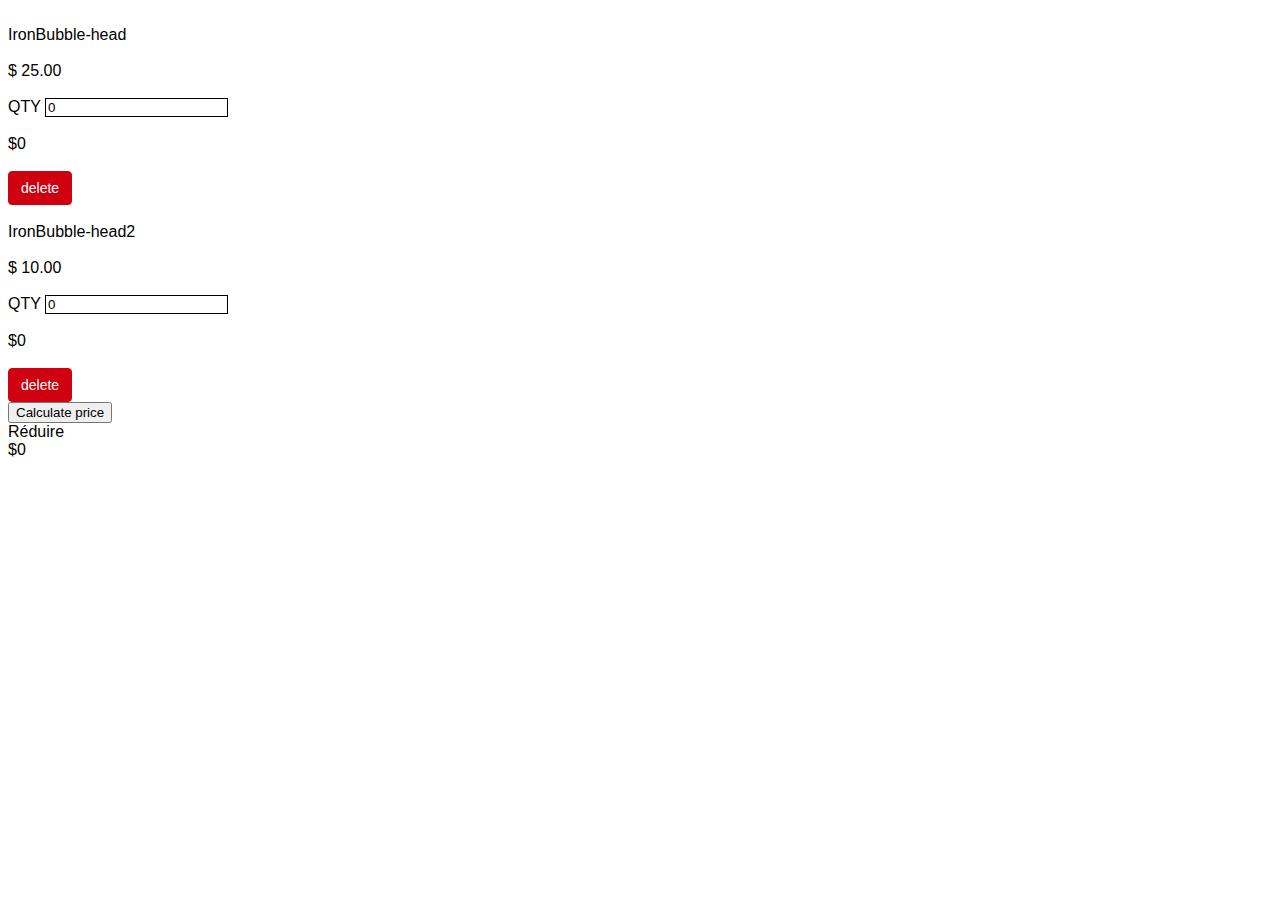
==== starter-code/index.html @ 722545c9 "Merge 5537954fdccaf2e9343d76a0c4eb3051ba622876 into 1347692a7564f7f3b05e34d38bb4c6a5cd727a57" ====
<!DOCTYPE html>
<html lang="en">
<head>
  <meta charset="UTF-8">
  <link rel="stylesheet" href="./css/style.css">
  <title>Ironhack cart</title>
</head>
<body>
    <div class= "products">
        ​
          <div class= "product">
            <div class="name">
              <span>IronBubble-head</span>
            </div>
        ​
            <div class= 'price'>
              $<span> 25.00</span>
            </div>
        ​
            <div class='qty'>
              <label>
                QTY
                <input type="number" value="0" min="0">
              </label>
            </div>
        ​
            <div class='total'>
              $<span>0</span>
            </div>

        ​
            <div>
              <button class="btn btn-delete">delete</button>
            </div>
    
          </div>
          <div>
              ​
                <div class= "product">
                  <div class="name">
                    <span>IronBubble-head2</span>
                  </div>
              ​
                  <div class= 'price'>
                    $<span> 10.00</span>
                  </div>
              ​
                  <div class='qty'>
                    <label>
                      QTY
                      <input type="number" value="0" min="0">
                    </label>
                  </div>
              ​
                  <div class='total'>
                    $<span>0</span>
                  </div>
      
              ​
                  <div>
                    <button class="btn btn-delete">delete</button>
                  </div>
                </div>

                <button class= "totalb">Calculate price</button>
        </div>
        Réduire
        
        <div class='totalprice'>
                    $<span>0</span>
                  </div>
                  
        
        
        
  <!-- start here -->
  
</div>
  <script type="text/javascript" src="./js/index.js"></script>

</body>
</html>
---- starter-code/css/style.css ----
* {
  font-family: 'Open Sans', sans-serif;
}

input {
  border: solid 1px black;
}

.btn {
  display: inline-block;
  padding: 6px 12px;
  margin-bottom: 0;
  font-size: 14px;
  font-weight: 400;
  line-height: 1.42857143;
  text-align: center;
  white-space: nowrap;
  vertical-align: middle;
  -ms-touch-action: manipulation;
  touch-action: manipulation;
  cursor: pointer;
  -webkit-user-select: none;
  -moz-user-select: none;
  -ms-user-select: none;
  user-select: none;
  background-image: none;
  border: 1px solid transparent;
  border-radius: 4px;
}

.btn-success {
    color: #fff;
    background-color: #5cb85c;
    border-color: #4cae4c;
}

.btn-delete {
    color: #fff;
    background-color: #CF000F;
    border-color: #CF000F;
}

#container {
  padding: 2em;
}

.shopping-line {
  display: flex;
  justify-content: space-between;
}

.productName {
  width: 12em;
}

.productPrice, .productGlobalPrice {
  width: 2em;
}

#shopping-action {
  text-align: center;
}
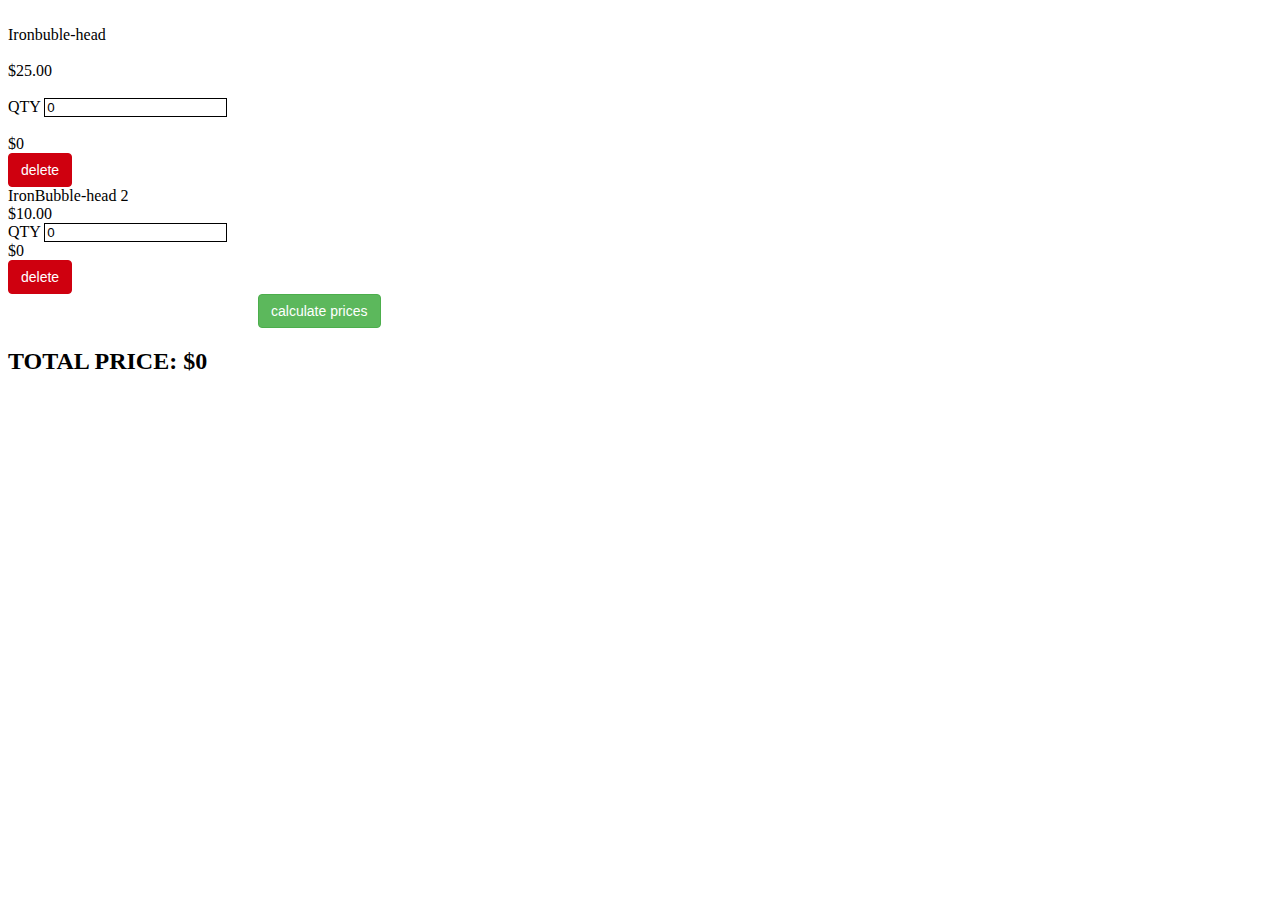
==== commit 7b080562: "Merge cc5d157cb52b0fb366e3ef4382a78b499273608e into 1347692a7564f7f3b05e34d38bb4c6a5cd727a57" ====
--- a/starter-code/index.html
+++ b/starter-code/index.html
@@ -6,77 +6,77 @@
   <title>Ironhack cart</title>
 </head>
 <body>
-    <div class= "products">
-        ​
-          <div class= "product">
-            <div class="name">
-              <span>IronBubble-head</span>
-            </div>
-        ​
-            <div class= 'price'>
-              $<span> 25.00</span>
-            </div>
-        ​
-            <div class='qty'>
-              <label>
-                QTY
-                <input type="number" value="0" min="0">
-              </label>
-            </div>
-        ​
-            <div class='total'>
-              $<span>0</span>
-            </div>
+  <div>
+    ​
+      <div>
+        <div class="product">
+          <div class="name">
+            <span>Ironbuble-head</span>
+          </div>
+      ​
+          <div>
+            $<span class="pu">25.00</span>
+          </div>
+      ​
+          <div>
+            <label>
+              QTY
+              <input class="qty" type="number" value="0" min="0">
+            </label>
 
-        ​
+          </div>
+      ​
+          <div>
+            $<span class = "subtot">0</span>
+          </div>
+
+          <div class="rm">
+            <button class="btn btn-delete">delete</button>
+          </div>
+        </div>
+
+        <div class="product">
+          <div class="name">
+            <span>IronBubble-head 2</span>
+          </div>
+    
+          <div>
+            $<span class="pu">10.00</span>
+          </div>
+    
+          <div>
+            <label>
+              QTY
+              <input class="qty" type="number" value="0" min="0">
+            </label>
+          </div>
+    
+          <div>
+            $<span class="subtot">0</span>
+          </div>
+    
+          <div class="rm">
+            <button class="btn btn-delete">delete</button>
+          </div>
+      </div>
+
+  </div>   
+
+
+        <div>
+          <button id="calc" class="btn btn-success">calculate prices</button>
+
             <div>
-              <button class="btn btn-delete">delete</button>
-            </div>
+                <h2>
+                  TOTAL PRICE: $<span class="totalprice">0</span>
+                </h2>
+            </div>  ​
     
-          </div>
-          <div>
-              ​
-                <div class= "product">
-                  <div class="name">
-                    <span>IronBubble-head2</span>
-                  </div>
-              ​
-                  <div class= 'price'>
-                    $<span> 10.00</span>
-                  </div>
-              ​
-                  <div class='qty'>
-                    <label>
-                      QTY
-                      <input type="number" value="0" min="0">
-                    </label>
-                  </div>
-              ​
-                  <div class='total'>
-                    $<span>0</span>
-                  </div>
-      
-              ​
-                  <div>
-                    <button class="btn btn-delete">delete</button>
-                  </div>
-                </div>
+        </div>
+     
 
-                <button class= "totalb">Calculate price</button>
-        </div>
-        Réduire
-        
-        <div class='totalprice'>
-                    $<span>0</span>
-                  </div>
-                  
-        
-        
-        
-  <!-- start here -->
   
-</div>
+
   <script type="text/javascript" src="./js/index.js"></script>
-
 </body>
 </html>
--- a/starter-code/css/style.css
+++ b/starter-code/css/style.css
@@ -1,7 +1,3 @@
-* {
-  font-family: 'Open Sans', sans-serif;
-}
-
 input {
   border: solid 1px black;
 }
@@ -32,6 +28,7 @@
     color: #fff;
     background-color: #5cb85c;
     border-color: #4cae4c;
+    margin-left: 250px ;
 }
 
 .btn-delete {
@@ -40,23 +37,11 @@
     border-color: #CF000F;
 }
 
-#container {
-  padding: 2em;
+h1 {
+  
 }
 
-.shopping-line {
-  display: flex;
+/* .product {
+  display : flex;
   justify-content: space-between;
-}
-
-.productName {
-  width: 12em;
-}
-
-.productPrice, .productGlobalPrice {
-  width: 2em;
-}
-
-#shopping-action {
-  text-align: center;
-}+} */
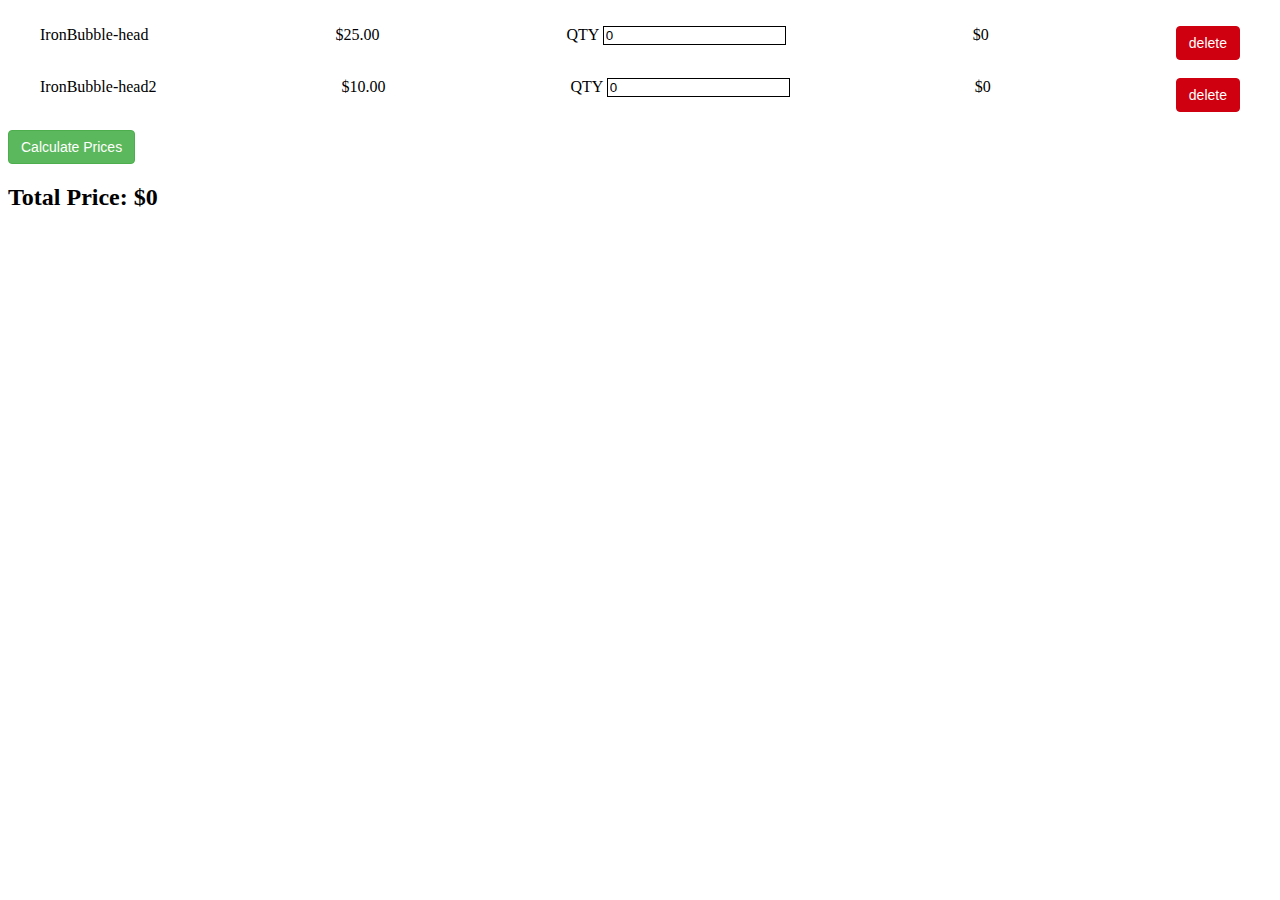
==== commit 2f1169dd: "Merge c6a71a7e8f6ef6787cf1d807570fd9efe3e9d8e6 into 1347692a7564f7f3b05e34d38bb4c6a5cd727a57" ====
--- a/starter-code/index.html
+++ b/starter-code/index.html
@@ -1,82 +1,77 @@
 <!DOCTYPE html>
 <html lang="en">
+
 <head>
   <meta charset="UTF-8">
   <link rel="stylesheet" href="./css/style.css">
   <title>Ironhack cart</title>
 </head>
+
 <body>
-  <div>
-    ​
+  <!-- start here -->
+  <div id="main-cart">
+    ​<div class="main-container product">
+      <div class="name">
+        <span>IronBubble-head</span>
+      </div>
+      ​
       <div>
-        <div class="product">
-          <div class="name">
-            <span>Ironbuble-head</span>
-          </div>
+        $<span class="unitPrice">25.00</span>
+      </div>
       ​
-          <div>
-            $<span class="pu">25.00</span>
-          </div>
+      <div>
+        <label class="quantity">
+          QTY
+          <input type="number" value="0" min="0">
+        </label>
+      </div>
       ​
-          <div>
-            <label>
-              QTY
-              <input class="qty" type="number" value="0" min="0">
-            </label>
+      <div class="tot">
+        $<span>0</span>
+      </div>
+      ​
+      <div>
+        <button class="btn btn-delete">delete</button>
+      </div>
+    </div> ​
 
-          </div>
+    <div class="main-container product">
+      <div class="name">
+        <span>IronBubble-head2</span>
+      </div>
       ​
-          <div>
-            $<span class = "subtot">0</span>
-          </div>
+      <div>
+        $<span class="unitPrice">10.00</span>
+      </div>
+      ​
+      <div>
+        <label class="quantity">
+          QTY
+          <input type="number" value="0" min="0">
+        </label>
+      </div>
+      ​
+      <div class="tot">
+        $<span>0</span>
+      </div>
+      ​
+      <div>
+        <button class="btn btn-delete">delete</button>
+      </div>
+    </div> ​
 
-          <div class="rm">
-            <button class="btn btn-delete">delete</button>
-          </div>
-        </div>
-
-        <div class="product">
-          <div class="name">
-            <span>IronBubble-head 2</span>
-          </div>
-    
-          <div>
-            $<span class="pu">10.00</span>
-          </div>
-    
-          <div>
-            <label>
-              QTY
-              <input class="qty" type="number" value="0" min="0">
-            </label>
-          </div>
-    
-          <div>
-            $<span class="subtot">0</span>
-          </div>
-    
-          <div class="rm">
-            <button class="btn btn-delete">delete</button>
-          </div>
-      </div>
-
-  </div>   
+  </div>
 
 
-        <div>
-          <button id="calc" class="btn btn-success">calculate prices</button>
+  <div>
+    <button class="btn btn-success">Calculate Prices</button>
+  </div>
 
-            <div>
-                <h2>
-                  TOTAL PRICE: $<span class="totalprice">0</span>
-                </h2>
-            </div>  ​
-    
-        </div>
-     
-
-  
+  <!--
+  <h2>0</h2>
+  -->
 
   <script type="text/javascript" src="./js/index.js"></script>
 </body>
-</html>
+
+</html>--- a/starter-code/css/style.css
+++ b/starter-code/css/style.css
@@ -25,23 +25,27 @@
 }
 
 .btn-success {
-    color: #fff;
-    background-color: #5cb85c;
-    border-color: #4cae4c;
-    margin-left: 250px ;
+  color: #fff;
+  background-color: #5cb85c;
+  border-color: #4cae4c;
 }
 
 .btn-delete {
-    color: #fff;
-    background-color: #CF000F;
-    border-color: #CF000F;
+  color: #fff;
+  background-color: #CF000F;
+  border-color: #CF000F;
 }
 
-h1 {
-  
+.main-container {
+  display: flex;
+  justify-content: space-between;
+  padding-left: 2em;
+  padding-right: 2em;
+
 }
 
-/* .product {
-  display : flex;
-  justify-content: space-between;
-} */
+#btn {
+  display: block;
+  margin-left: auto;
+  margin-right: auto;
+}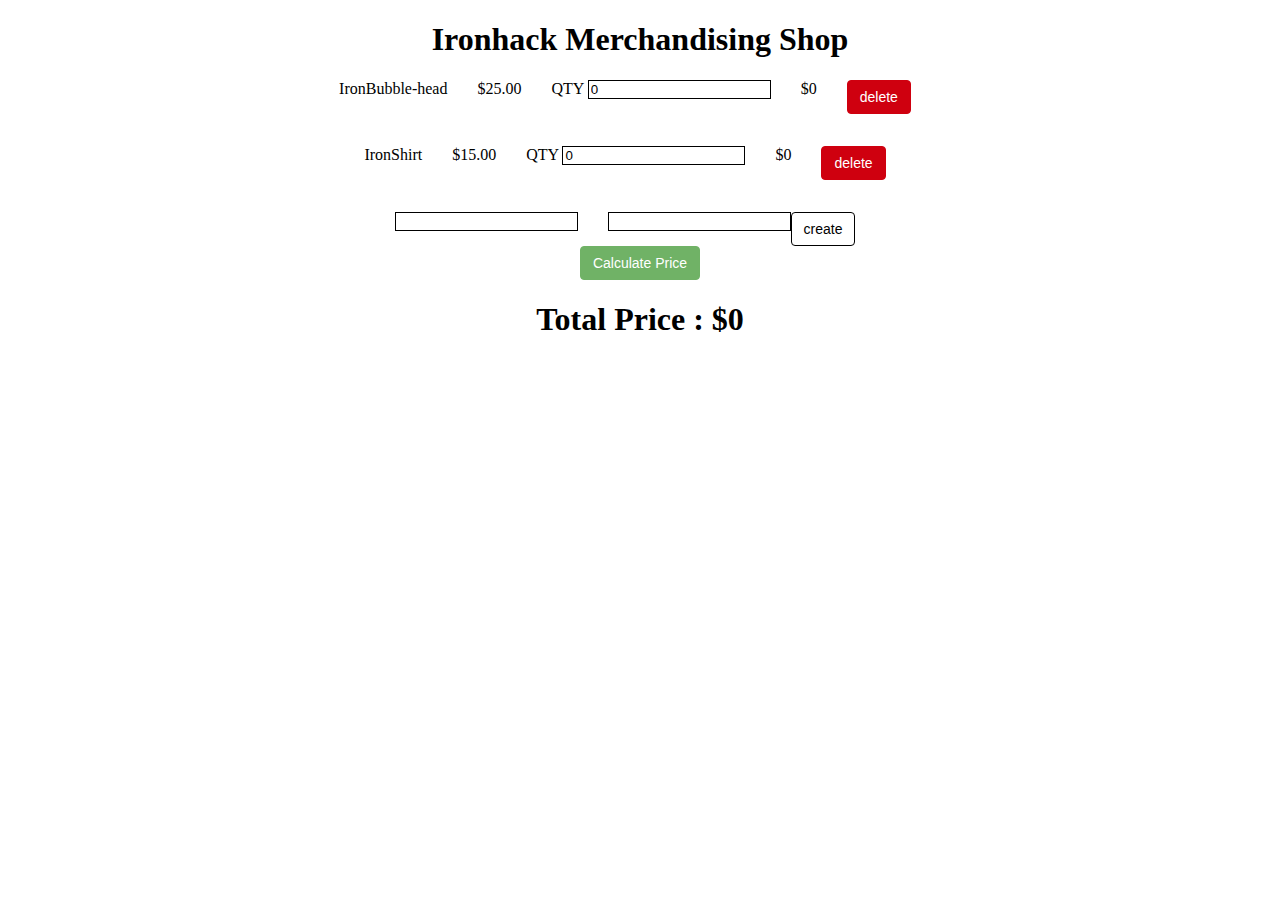
==== commit 0a217fbb: "Merge ea9fc4403887237dd9ca8d28bda78303a79fc79b into 1347692a7564f7f3b05e34d38bb4c6a5cd727a57" ====
--- a/starter-code/index.html
+++ b/starter-code/index.html
@@ -1,6 +1,5 @@
 <!DOCTYPE html>
 <html lang="en">
-
 <head>
   <meta charset="UTF-8">
   <link rel="stylesheet" href="./css/style.css">
@@ -8,70 +7,95 @@
 </head>
 
 <body>
-  <!-- start here -->
-  <div id="main-cart">
-    ​<div class="main-container product">
-      <div class="name">
+  <h1>Ironhack Merchandising Shop</h1>
+  
+  <div class="product"> 
+
+    <div class="container">
+      <div class="name element">
         <span>IronBubble-head</span>
       </div>
-      ​
-      <div>
-        $<span class="unitPrice">25.00</span>
+
+      <div class="element"> 
+        $<span class="price-item">25.00</span>
       </div>
-      ​
-      <div>
-        <label class="quantity">
+
+      <div class="element">
+        <label>
           QTY
           <input type="number" value="0" min="0">
         </label>
       </div>
-      ​
-      <div class="tot">
-        $<span>0</span>
+
+      <div class="element">
+        $<span class="total-price">0</span>
       </div>
-      ​
-      <div>
+
+      <div class="element">
         <button class="btn btn-delete">delete</button>
       </div>
-    </div> ​
 
-    <div class="main-container product">
-      <div class="name">
-        <span>IronBubble-head2</span>
-      </div>
-      ​
-      <div>
-        $<span class="unitPrice">10.00</span>
-      </div>
-      ​
-      <div>
-        <label class="quantity">
-          QTY
-          <input type="number" value="0" min="0">
-        </label>
-      </div>
-      ​
-      <div class="tot">
-        $<span>0</span>
-      </div>
-      ​
-      <div>
-        <button class="btn btn-delete">delete</button>
-      </div>
-    </div> ​
+    </div>
 
   </div>
 
+  <div class="product"> 
 
-  <div>
-    <button class="btn btn-success">Calculate Prices</button>
+      <div class="container">
+        <div class="name element">
+          <span>IronShirt</span>
+        </div>
+  
+        <div class="element"> 
+          $<span class="price-item">15.00</span>
+        </div>
+  
+        <div class="element">
+          <label>
+            QTY
+            <input type="number" value="0" min="0">
+          </label>
+        </div>
+  
+        <div class="element">
+          $<span class="total-price">0</span>
+        </div>
+  
+        <div class="element">
+          <button class="btn btn-delete">delete</button>
+        </div>
+  
+      </div>
+  
+    </div>
+  
+  <div id="create" > 
+
+      <div class="container">
+        <div class="name element">
+          <input type="text" >
+        </div>
+  
+        <div class="price-element"> 
+            <input type="number" min="0">
+        </div>
+
+  
+        <div class="element">
+          <button class="btn btn-create">create</button>
+        </div>
+  
+      </div>
+  
+    </div>
+
+  <div class="price" >
+      <button class="btn btn-calculate-price">Calculate Price</button>
   </div>
 
-  <!--
-  <h2>0</h2>
-  -->
+  <h1>Total Price : $<span id="big-total">0</span></h1>
+  
 
   <script type="text/javascript" src="./js/index.js"></script>
 </body>
-
-</html>+</html>
--- a/starter-code/css/style.css
+++ b/starter-code/css/style.css
@@ -1,5 +1,22 @@
+body {
+  margin:0;
+}
 input {
   border: solid 1px black;
+}
+
+h1 {
+ text-align: center;
+}
+
+.container {
+  display:flex;
+  justify-content: center;
+  
+}
+
+.element {
+  margin-right:30px;
 }
 
 .btn {
@@ -25,27 +42,32 @@
 }
 
 .btn-success {
-  color: #fff;
-  background-color: #5cb85c;
-  border-color: #4cae4c;
+    color: #fff;
+    background-color: #5cb85c;
+    border-color: #4cae4c;
 }
 
 .btn-delete {
-  color: #fff;
-  background-color: #CF000F;
-  border-color: #CF000F;
+    color: #fff;
+    background-color: #CF000F;
+    border-color: #CF000F;
 }
 
-.main-container {
+.btn-create{
+  color: #000;
+  background-color: white;
+  border:1px solid black;
+}
+.price {
   display: flex;
-  justify-content: space-between;
-  padding-left: 2em;
-  padding-right: 2em;
-
+  justify-content: center;
+}
+.btn-calculate-price {
+  color: #fff;
+  background-color:RGB(112,178,102);
+  border-color: RGB(112,178,102);
 }
 
-#btn {
-  display: block;
-  margin-left: auto;
-  margin-right: auto;
-}+.product {
+  margin-bottom:2em;
+}
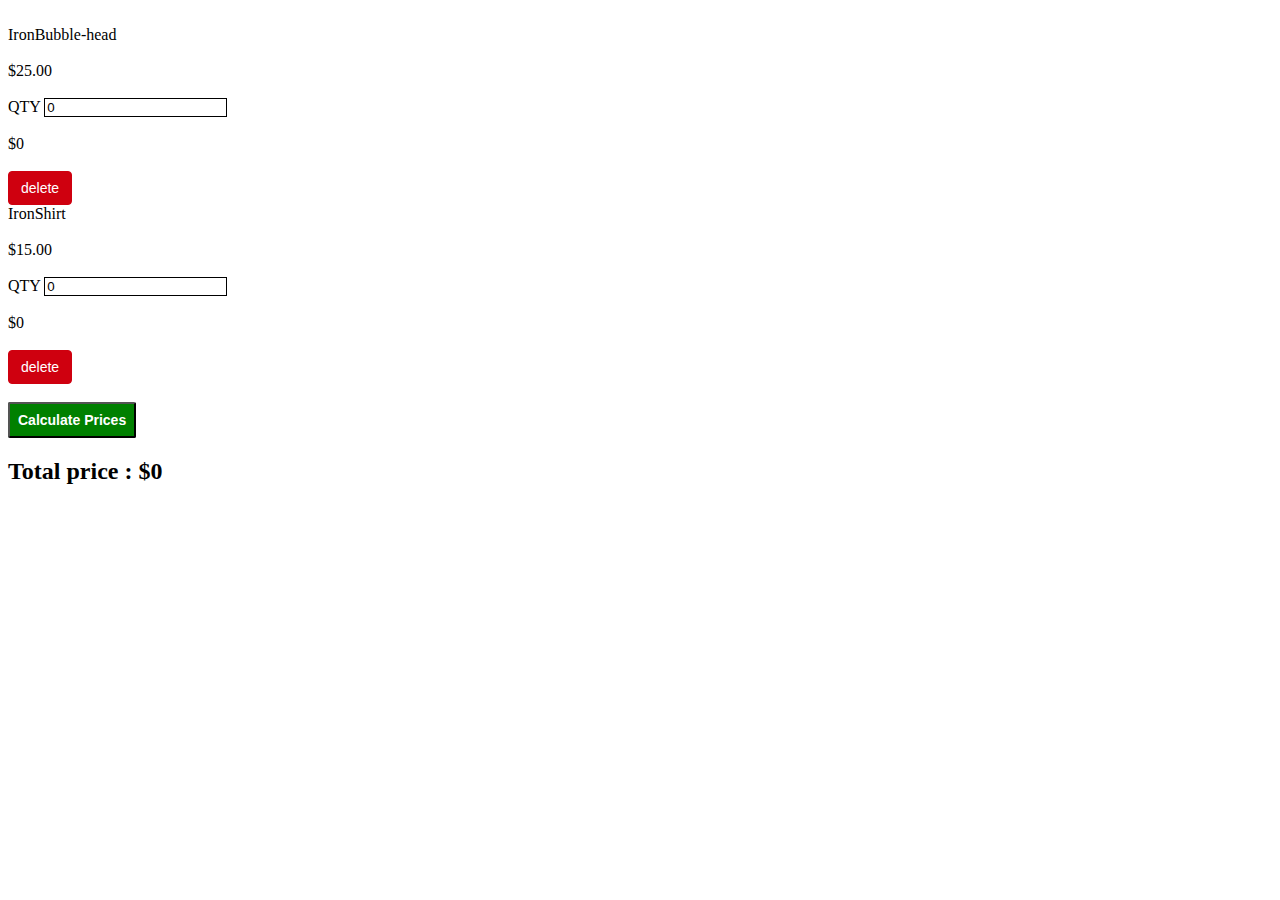
==== commit 0d4cdef2: "Merge f6141d157f33ca52c77ec0f766966f873e06e2d6 into 1347692a7564f7f3b05e34d38bb4c6a5cd727a57" ====
--- a/starter-code/index.html
+++ b/starter-code/index.html
@@ -5,97 +5,65 @@
   <link rel="stylesheet" href="./css/style.css">
   <title>Ironhack cart</title>
 </head>
+<body>
 
-<body>
-  <h1>Ironhack Merchandising Shop</h1>
-  
-  <div class="product"> 
-
-    <div class="container">
-      <div class="name element">
-        <span>IronBubble-head</span>
+  <div>
+    ​
+      <div class="product">
+        <div class="name">
+          <span>IronBubble-head</span>
+        </div>
+    ​
+        <div>
+          $<span class="unit-price">25.00</span>
+        </div>
+    ​
+        <div>
+          <label>
+            QTY
+            <input type="number" value="0" min="0" class="quantity">
+          </label>
+        </div>
+    ​
+        <div>
+          $<span class="total">0</span>
+        </div>
+    ​
+        <div>
+          <button class="btn btn-delete">delete</button>
+        </div>
       </div>
 
-      <div class="element"> 
-        $<span class="price-item">25.00</span>
-      </div>
-
-      <div class="element">
-        <label>
-          QTY
-          <input type="number" value="0" min="0">
-        </label>
-      </div>
-
-      <div class="element">
-        $<span class="total-price">0</span>
-      </div>
-
-      <div class="element">
-        <button class="btn btn-delete">delete</button>
-      </div>
-
+      <div class="product">
+          <div class="name">
+            <span>IronShirt</span>
+          </div>
+      ​
+          <div>
+            $<span class="unit-price">15.00</span>
+          </div>
+      ​
+          <div>
+            <label>
+              QTY
+              <input type="number" value="0" min="0" class="quantity">
+            </label>
+          </div>
+      ​
+          <div>
+            $<span class="total">0</span>
+          </div>
+      ​
+          <div>
+            <button class="btn btn-delete">delete</button>
+          </div>
+        </div>
+    ​
     </div>
 
-  </div>
+<button id="calculate-prices">Calculate Prices</button>
 
-  <div class="product"> 
-
-      <div class="container">
-        <div class="name element">
-          <span>IronShirt</span>
-        </div>
-  
-        <div class="element"> 
-          $<span class="price-item">15.00</span>
-        </div>
-  
-        <div class="element">
-          <label>
-            QTY
-            <input type="number" value="0" min="0">
-          </label>
-        </div>
-  
-        <div class="element">
-          $<span class="total-price">0</span>
-        </div>
-  
-        <div class="element">
-          <button class="btn btn-delete">delete</button>
-        </div>
-  
-      </div>
-  
-    </div>
-  
-  <div id="create" > 
-
-      <div class="container">
-        <div class="name element">
-          <input type="text" >
-        </div>
-  
-        <div class="price-element"> 
-            <input type="number" min="0">
-        </div>
-
-  
-        <div class="element">
-          <button class="btn btn-create">create</button>
-        </div>
-  
-      </div>
-  
-    </div>
-
-  <div class="price" >
-      <button class="btn btn-calculate-price">Calculate Price</button>
-  </div>
-
-  <h1>Total Price : $<span id="big-total">0</span></h1>
-  
-
+<h2>Total price : $<span>0</span></h2>
   <script type="text/javascript" src="./js/index.js"></script>
 </body>
 </html>
--- a/starter-code/css/style.css
+++ b/starter-code/css/style.css
@@ -1,22 +1,5 @@
-body {
-  margin:0;
-}
 input {
   border: solid 1px black;
-}
-
-h1 {
- text-align: center;
-}
-
-.container {
-  display:flex;
-  justify-content: center;
-  
-}
-
-.element {
-  margin-right:30px;
 }
 
 .btn {
@@ -53,21 +36,12 @@
     border-color: #CF000F;
 }
 
-.btn-create{
-  color: #000;
-  background-color: white;
-  border:1px solid black;
-}
-.price {
-  display: flex;
-  justify-content: center;
-}
-.btn-calculate-price {
-  color: #fff;
-  background-color:RGB(112,178,102);
-  border-color: RGB(112,178,102);
+#calculate-prices {
+  background: green;
+  color: white;
+  padding: 8px;
+  font-weight: bold;
+  font-size: 14px;
+  border-radius: 2px;
 }
 
-.product {
-  margin-bottom:2em;
-}
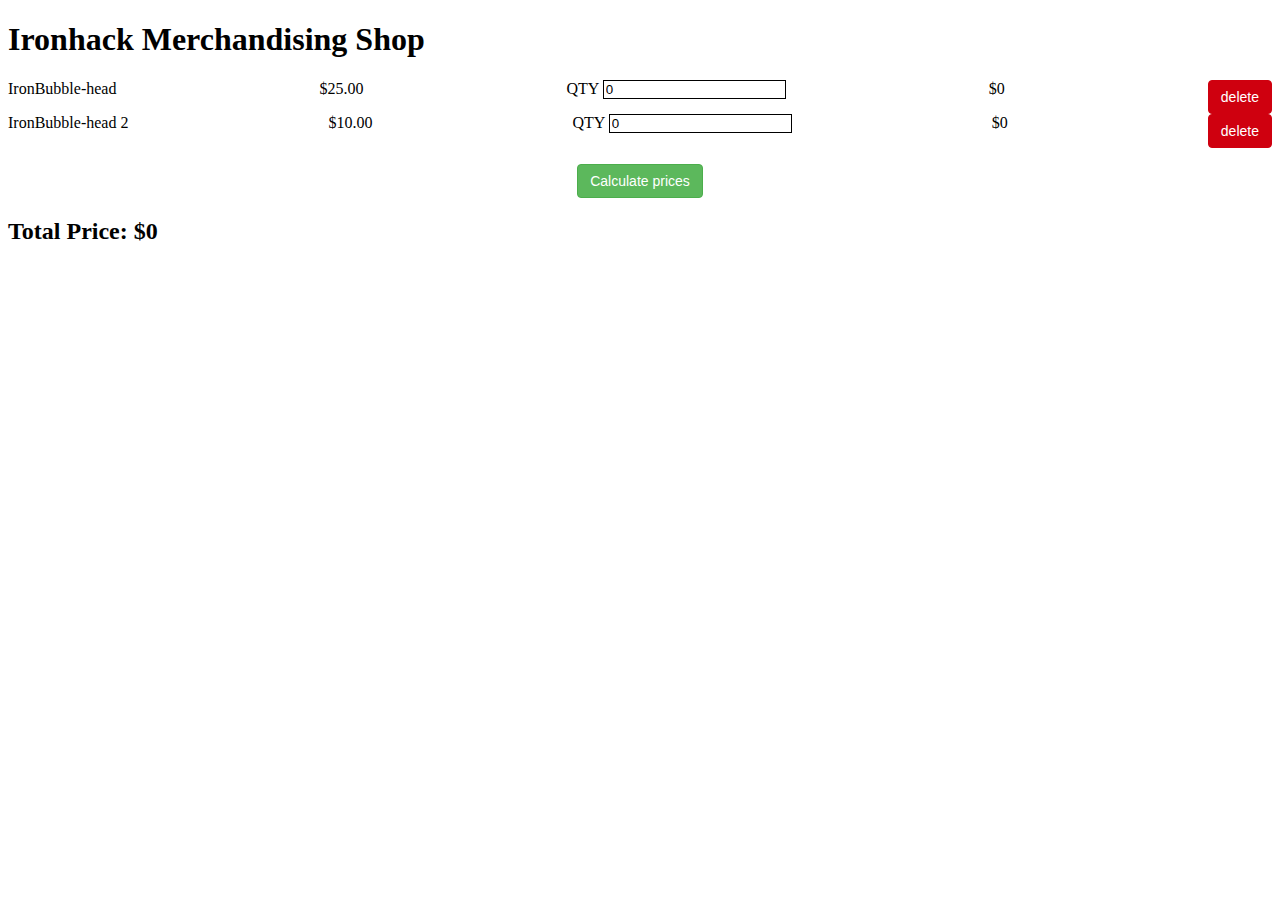
==== commit 4f189ad9: "Merge ad372a6a86c8d330b7ee1a90eca7bbe64c1531fe into 1347692a7564f7f3b05e34d38bb4c6a5cd727a57" ====
--- a/starter-code/index.html
+++ b/starter-code/index.html
@@ -1,69 +1,74 @@
 <!DOCTYPE html>
-<html lang="en">
-<head>
-  <meta charset="UTF-8">
-  <link rel="stylesheet" href="./css/style.css">
-  <title>Ironhack cart</title>
-</head>
-<body>
+<html>
+  <head>
+    <meta charset="UTF-8">
+    <link rel="stylesheet" href="./css/style.css">
+    <title>Ironhack cart</title>
+  </head>
+  <body>
+    <h1>Ironhack Merchandising Shop</h1>
 
-  <div>
-    ​
+    <div id="cart">
       <div class="product">
         <div class="name">
           <span>IronBubble-head</span>
         </div>
-    ​
-        <div>
-          $<span class="unit-price">25.00</span>
+
+        <div class="pu">
+          $<span>25.00</span>
         </div>
-    ​
-        <div>
+
+        <div class="qty">
           <label>
             QTY
-            <input type="number" value="0" min="0" class="quantity">
+            <input type="number" value="0" min="0">
           </label>
         </div>
-    ​
-        <div>
-          $<span class="total">0</span>
+
+        <div class="tot">
+          $<span>0</span>
         </div>
-    ​
-        <div>
+
+        <div class="rm">
           <button class="btn btn-delete">delete</button>
         </div>
       </div>
 
       <div class="product">
-          <div class="name">
-            <span>IronShirt</span>
-          </div>
-      ​
-          <div>
-            $<span class="unit-price">15.00</span>
-          </div>
-      ​
-          <div>
-            <label>
-              QTY
-              <input type="number" value="0" min="0" class="quantity">
-            </label>
-          </div>
-      ​
-          <div>
-            $<span class="total">0</span>
-          </div>
-      ​
-          <div>
-            <button class="btn btn-delete">delete</button>
-          </div>
+        <div class="name">
+          <span>IronBubble-head 2</span>
         </div>
-    ​
+
+        <div class="pu">
+          $<span>10.00</span>
+        </div>
+
+        <div class="qty">
+          <label>
+            QTY
+            <input type="number" value="0" min="0">
+          </label>
+        </div>
+
+        <div class="tot">
+          $<span>0</span>
+        </div>
+
+        <div class="rm">
+          <button class="btn btn-delete">delete</button>
+        </div>
+      </div>
     </div>
 
-<button id="calculate-prices">Calculate Prices</button>
+    <p class="cta">
+      <button id="calc" class="btn btn-success">Calculate prices</button>
+    </p>
 
-<h2>Total price : $<span>0</span></h2>
-  <script type="text/javascript" src="./js/index.js"></script>
-</body>
-</html>
+    <div class="total-price">
+      <h2>Total Price: $<span>0</span></h2>
+    </div>
+
+    <script type="text/javascript" src="./js/index.js"></script>
+  </body>
+
+</html>--- a/starter-code/css/style.css
+++ b/starter-code/css/style.css
@@ -25,23 +25,26 @@
 }
 
 .btn-success {
-    color: #fff;
-    background-color: #5cb85c;
-    border-color: #4cae4c;
+  color: #fff;
+  background-color: #5cb85c;
+  border-color: #4cae4c;
 }
 
 .btn-delete {
-    color: #fff;
-    background-color: #CF000F;
-    border-color: #CF000F;
+  color: #fff;
+  background-color: #cf000f;
+  border-color: #cf000f;
 }
 
-#calculate-prices {
-  background: green;
-  color: white;
-  padding: 8px;
-  font-weight: bold;
-  font-size: 14px;
-  border-radius: 2px;
+.quantity {
+  margin: 0 5px;
 }
 
+.product {
+  display: flex;
+  justify-content: space-between;
+}
+
+p.cta {
+  text-align: center;
+}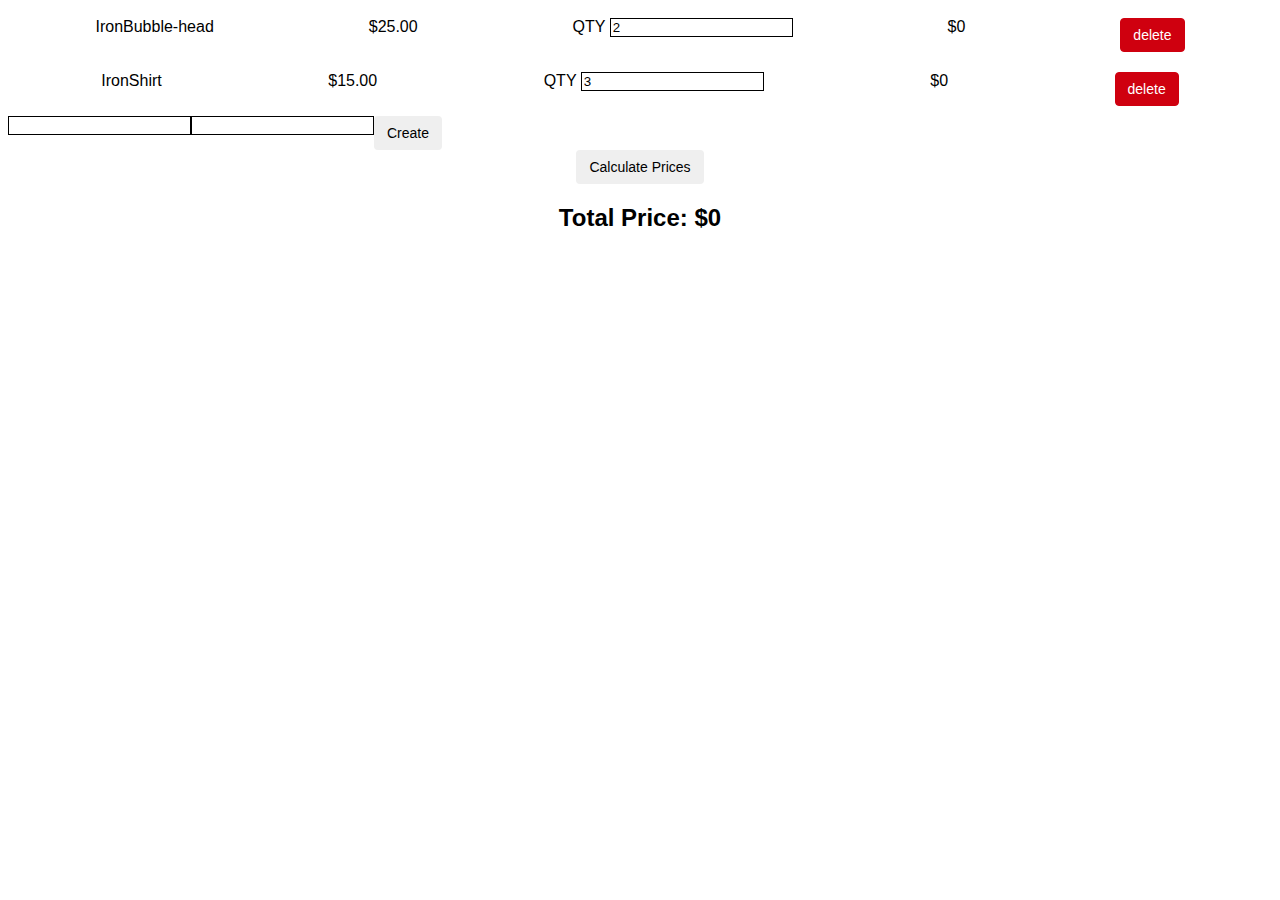
==== commit 21c550d5: "Merge 677db751821bbdcd4249706ae108688f7631da56 into 1347692a7564f7f3b05e34d38bb4c6a5cd727a57" ====
--- a/starter-code/index.html
+++ b/starter-code/index.html
@@ -1,74 +1,83 @@
 <!DOCTYPE html>
-<html>
-  <head>
-    <meta charset="UTF-8">
-    <link rel="stylesheet" href="./css/style.css">
-    <title>Ironhack cart</title>
-  </head>
-  <body>
-    <h1>Ironhack Merchandising Shop</h1>
+<html lang="en">
+<head>
+  <meta charset="UTF-8">
+  <link rel="stylesheet" href="./css/style.css">
+  <title>Ironhack cart</title>
+</head>
+<body>
+  <!-- start here -->
+  <div id="conteneur">
 
-    <div id="cart">
-      <div class="product">
-        <div class="name">
-          <span>IronBubble-head</span>
-        </div>
-
-        <div class="pu">
-          $<span>25.00</span>
-        </div>
-
-        <div class="qty">
-          <label>
-            QTY
-            <input type="number" value="0" min="0">
-          </label>
-        </div>
-
-        <div class="tot">
-          $<span>0</span>
-        </div>
-
-        <div class="rm">
-          <button class="btn btn-delete">delete</button>
-        </div>
+    <div id="bubbleContainer" class="products">
+      <div id="productName" class="name">
+        <span>IronBubble-head</span>
       </div>
-
-      <div class="product">
-        <div class="name">
-          <span>IronBubble-head 2</span>
-        </div>
-
-        <div class="pu">
-          $<span>10.00</span>
-        </div>
-
-        <div class="qty">
-          <label>
-            QTY
-            <input type="number" value="0" min="0">
-          </label>
-        </div>
-
-        <div class="tot">
-          $<span>0</span>
-        </div>
-
-        <div class="rm">
-          <button class="btn btn-delete">delete</button>
-        </div>
+  
+      <div class="cost">
+        $<span>25.00</span>
+      </div>
+  
+      <div class="quantity">
+        <label>
+          QTY
+          <input type="number" value="2" min="0">
+        </label>
+      </div>
+  
+      <div class="totalPrice">
+        $<span>0</span>
+      </div>
+  
+      <div class="delete">
+        <button class="btn btn-delete" id="bubbleDeleteButton">delete</button>
       </div>
     </div>
+    <div id="shirtContainer" class="products">
+      <div id="ironShirt" class="name">
+        <span>IronShirt</span>
+      </div>
+  
+      <div class="cost">
+        $<span>15.00</span>
+      </div>
+  
+      <div class="quantity">
+        <label>
+          QTY
+          <input type="number" value="3" min="0">
+        </label>
+      </div>
+  
+      <div class="totalPrice">
+        $<span>0</span>
+      </div>
+    
+      <div class="delete">
+        <button class="btn btn-delete" id="shirtDeleteButton">delete</button>
+      </div>
+    </div>
+    <div id="createArea">
+      <div class="createdItem">
+          <input type="text" value="" min="0">
+      </div>
+      <div class="createdPrice">
+          <input type="number" value="" min="0">
+      </div>
+      <div id="createButton">
+        <button class="btn btn-create">Create</button>
+    </div>
+    </div>
+    <div id="calculate">
+        <button class="btn btn-calculate">Calculate Prices</button>
+    </div>
 
-    <p class="cta">
-      <button id="calc" class="btn btn-success">Calculate prices</button>
-    </p>
-
-    <div class="total-price">
+    <div class="globalPrice">
       <h2>Total Price: $<span>0</span></h2>
     </div>
+    
+  </div>
 
-    <script type="text/javascript" src="./js/index.js"></script>
-  </body>
-
-</html>+  <script type="text/javascript" src="./js/index.js"></script>
+</body>
+</html>
--- a/starter-code/css/style.css
+++ b/starter-code/css/style.css
@@ -1,3 +1,7 @@
+body{
+  font-family: Arial, Helvetica, sans-serif;
+}
+
 input {
   border: solid 1px black;
 }
@@ -25,26 +29,37 @@
 }
 
 .btn-success {
-  color: #fff;
-  background-color: #5cb85c;
-  border-color: #4cae4c;
+    color: #fff;
+    background-color: #5cb85c;
+    border-color: #4cae4c;
 }
 
 .btn-delete {
-  color: #fff;
-  background-color: #cf000f;
-  border-color: #cf000f;
+    color: #fff;
+    background-color: #CF000F;
+    border-color: #CF000F;
 }
 
-.quantity {
-  margin: 0 5px;
+#bubbleContainer{
+  display: flex;
+  justify-content: space-around;
+  padding: 10px;
+}
+#shirtContainer{
+  display: flex;
+  justify-content: space-around;
+  padding: 10px;
 }
 
-.product {
-  display: flex;
-  justify-content: space-between;
+
+#calculate {
+  text-align: center;;
 }
 
-p.cta {
+.globalPrice {
   text-align: center;
+}
+
+#createArea {
+  display: flex;
 }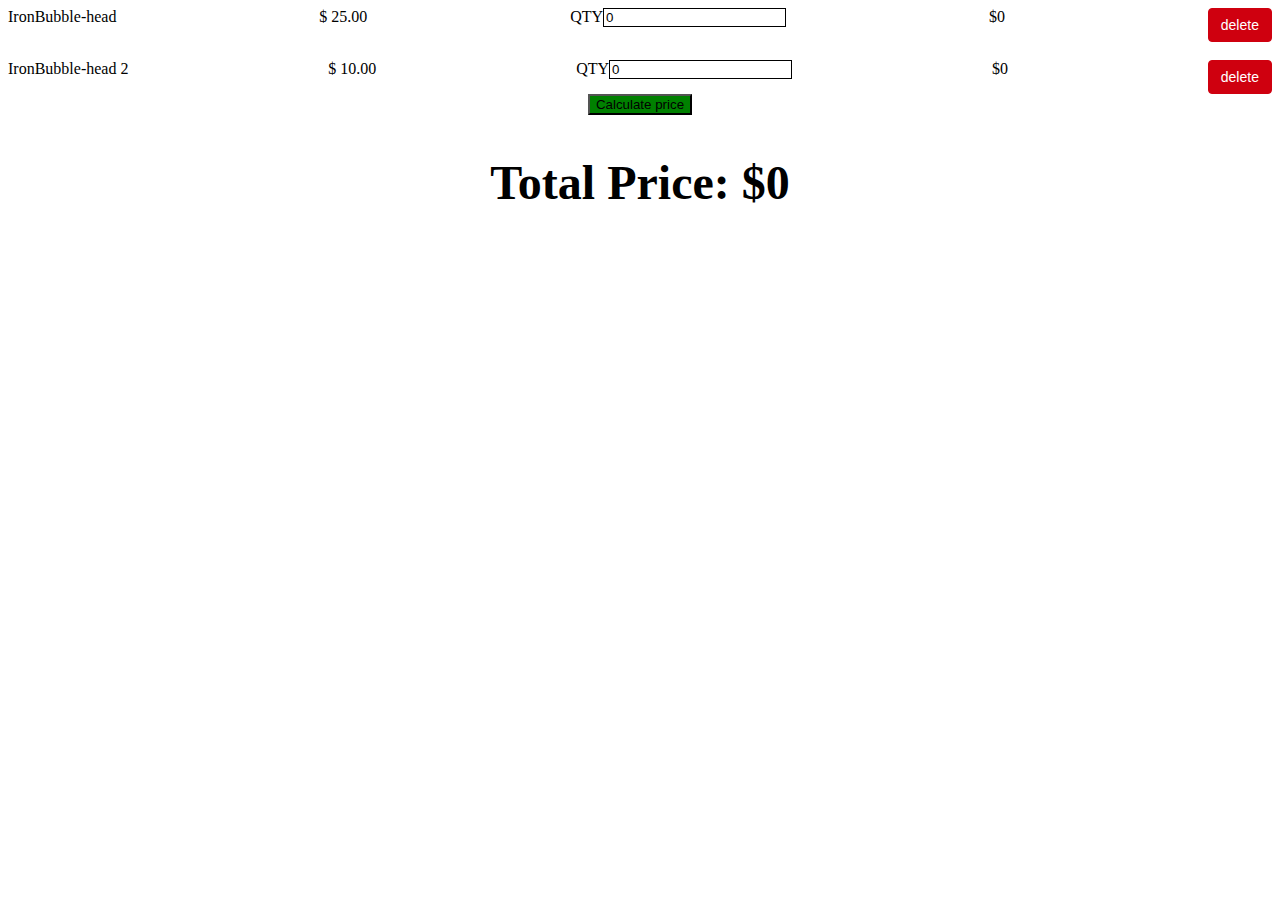
==== commit 9d95f1db: "Merge 4efc3c2f3c694dd2766b97c46575058b46f2cbe8 into 1347692a7564f7f3b05e34d38bb4c6a5cd727a57" ====
--- a/starter-code/index.html
+++ b/starter-code/index.html
@@ -6,78 +6,68 @@
   <title>Ironhack cart</title>
 </head>
 <body>
-  <!-- start here -->
-  <div id="conteneur">
+    <div class= "products">
+      
+      <div class= "product">
 
-    <div id="bubbleContainer" class="products">
-      <div id="productName" class="name">
-        <span>IronBubble-head</span>
+        <div class="name">
+           <span>IronBubble-head</span>
+        </div>
+        ​
+        <div class= 'price'>
+           $<span> 25.00</span>
+        </div>
+        ​
+        <div class='qty'>
+          <label>QTY<input type="number" value="0" min="0"></label>
+        </div>
+        ​
+        <div class='total'>
+           $<span>0</span>
+        </div>
+       ​
+        <div>
+           <button class="btn btn-delete">delete</button>
+        </div>
+    
       </div>
-  
-      <div class="cost">
-        $<span>25.00</span>
+                      ​
+      <div class= "product">
+
+        <div class="name">
+           <span>IronBubble-head 2</span>
+        </div>
+        ​
+        <div class= 'price'>
+           $<span> 10.00</span>
+        </div>
+        ​
+        <div class='qty'>
+          <label>QTY<input type="number" value="0" min="0"></label>
+        </div>
+        ​
+        <div class='total'>
+           $<span>0</span>
+        </div>
+       ​
+        <div>
+           <button class="btn btn-delete">delete</button>
+        </div>
+    
       </div>
-  
-      <div class="quantity">
-        <label>
-          QTY
-          <input type="number" value="2" min="0">
-        </label>
-      </div>
-  
-      <div class="totalPrice">
-        $<span>0</span>
-      </div>
-  
-      <div class="delete">
-        <button class="btn btn-delete" id="bubbleDeleteButton">delete</button>
-      </div>
+
+      <button class= "totalb">Calculate price</button>
+
     </div>
-    <div id="shirtContainer" class="products">
-      <div id="ironShirt" class="name">
-        <span>IronShirt</span>
-      </div>
-  
-      <div class="cost">
-        $<span>15.00</span>
-      </div>
-  
-      <div class="quantity">
-        <label>
-          QTY
-          <input type="number" value="3" min="0">
-        </label>
-      </div>
-  
-      <div class="totalPrice">
-        $<span>0</span>
-      </div>
-    
-      <div class="delete">
-        <button class="btn btn-delete" id="shirtDeleteButton">delete</button>
-      </div>
-    </div>
-    <div id="createArea">
-      <div class="createdItem">
-          <input type="text" value="" min="0">
-      </div>
-      <div class="createdPrice">
-          <input type="number" value="" min="0">
-      </div>
-      <div id="createButton">
-        <button class="btn btn-create">Create</button>
-    </div>
-    </div>
-    <div id="calculate">
-        <button class="btn btn-calculate">Calculate Prices</button>
+       
+        
+    <div class='totalprice'>
+      <h2>Total Price: $<span>0</span></h2>
     </div>
 
-    <div class="globalPrice">
-      <h2>Total Price: $<span>0</span></h2>
-    </div>
-    
-  </div>
+  
 
   <script type="text/javascript" src="./js/index.js"></script>
+
 </body>
 </html>
--- a/starter-code/css/style.css
+++ b/starter-code/css/style.css
@@ -1,7 +1,3 @@
-body{
-  font-family: Arial, Helvetica, sans-serif;
-}
-
 input {
   border: solid 1px black;
 }
@@ -40,26 +36,19 @@
     border-color: #CF000F;
 }
 
-#bubbleContainer{
-  display: flex;
-  justify-content: space-around;
-  padding: 10px;
-}
-#shirtContainer{
-  display: flex;
-  justify-content: space-around;
-  padding: 10px;
+.product {
+  display:flex;
+  justify-content: space-between;
 }
 
-
-#calculate {
-  text-align: center;;
+.totalb{
+  background:green;
+  display:block;
+  margin-left:auto;
+  margin-right: auto;
 }
 
-.globalPrice {
-  text-align: center;
-}
-
-#createArea {
-  display: flex;
+.totalprice {
+ text-align: center;
+  font-size : 2em;
 }